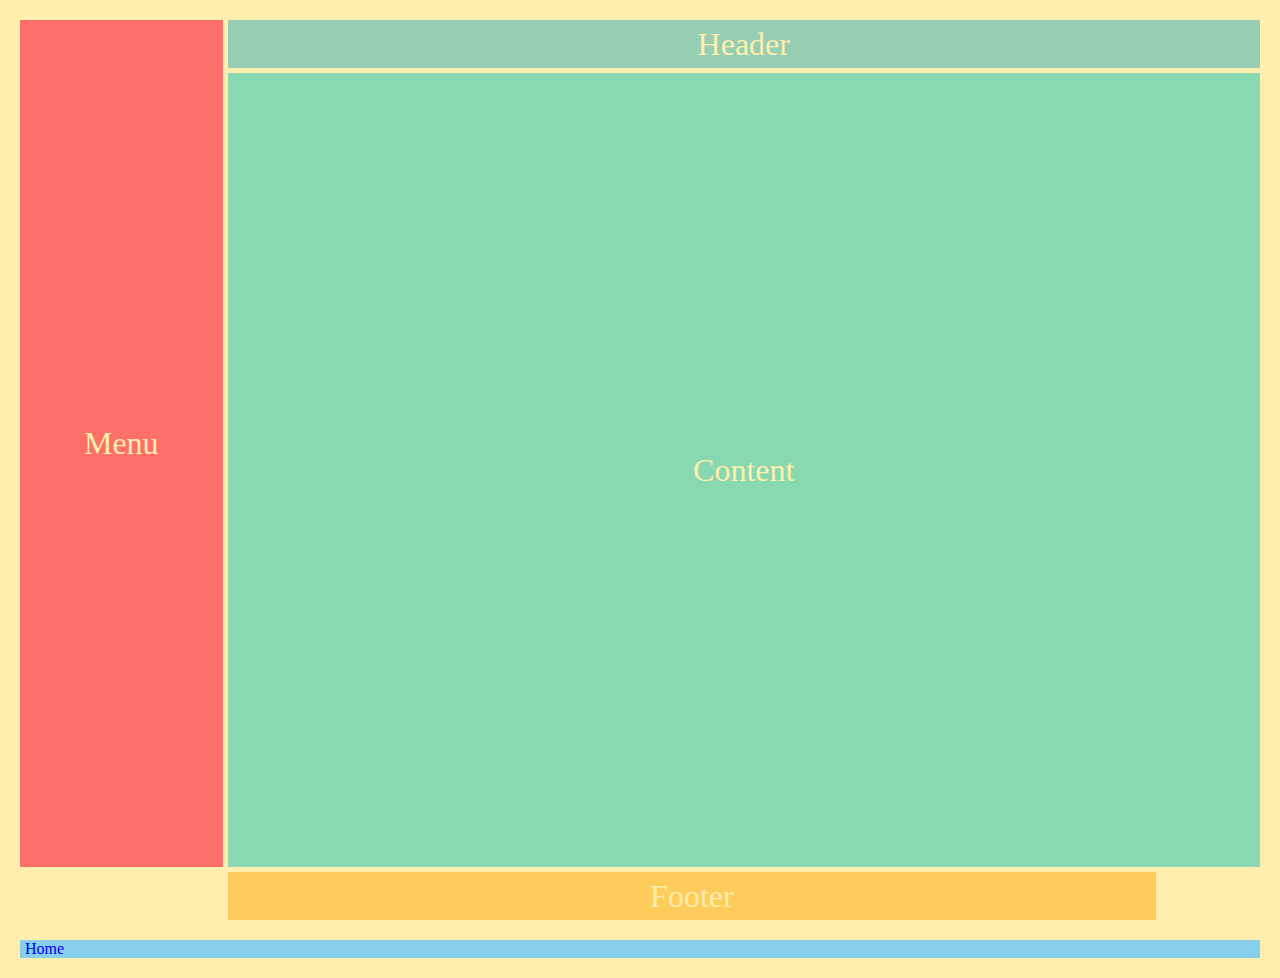
==== grid-area.html @ 7580ca9c "grid template areas" ====
<html>

<head>
  <link rel="stylesheet" type="text/css" href="styles.css">
  <style>
    .container {
      display: grid;
      height: 100vh;
      grid-gap: 5px;
      grid-template-columns: repeat(12, 1fr);
      grid-template-rows: 48px auto 48px;
      grid-template-areas:
        "m m h h h h h h h h h h"
        "m m c c c c c c c c c c"
        ". . f f f f f f f f f ."
        /* . (dot) represents blank column */
    }

    .header {
      grid-area: h;
    }

    .menu {
      grid-area: m;
    }

    .content {
      grid-area: c;
    }

    .footer {
      grid-area: f;
    }
  </style>
</head>

<body>
  <div class="container">
    <div class="header">Header</div>
    <div class="menu">Menu</div>
    <div class="content">Content</div>
    <div class="footer">Footer</div>
  </div>
  <div class="pages">
    <a href="index.html">Home</a>
  </div>
</body>

</html>
---- styles.css ----
body {
  padding: 0;
}

.container > div {
  display: flex;
  justify-content: center;
  align-items: center;
  font-size: 2em;
  color: #ffeead;
}

html,
body {
  background-color: #ffeead;
  margin: 10px;
}

.container > div:nth-child(1n) {
  background-color: #96ceb4;
}

.container > div:nth-child(3n) {
  background-color: #88d8b0;
}

.container > div:nth-child(2n) {
  background-color: #ff6f69;
}

.container > div:nth-child(4n) {
  background-color: #ffcc5c;
}

.pages {
  margin-top: 20px;
  background-color: skyblue;

  color: white;
}

.pages a {
  text-decoration: none;
  padding: 5px;
}
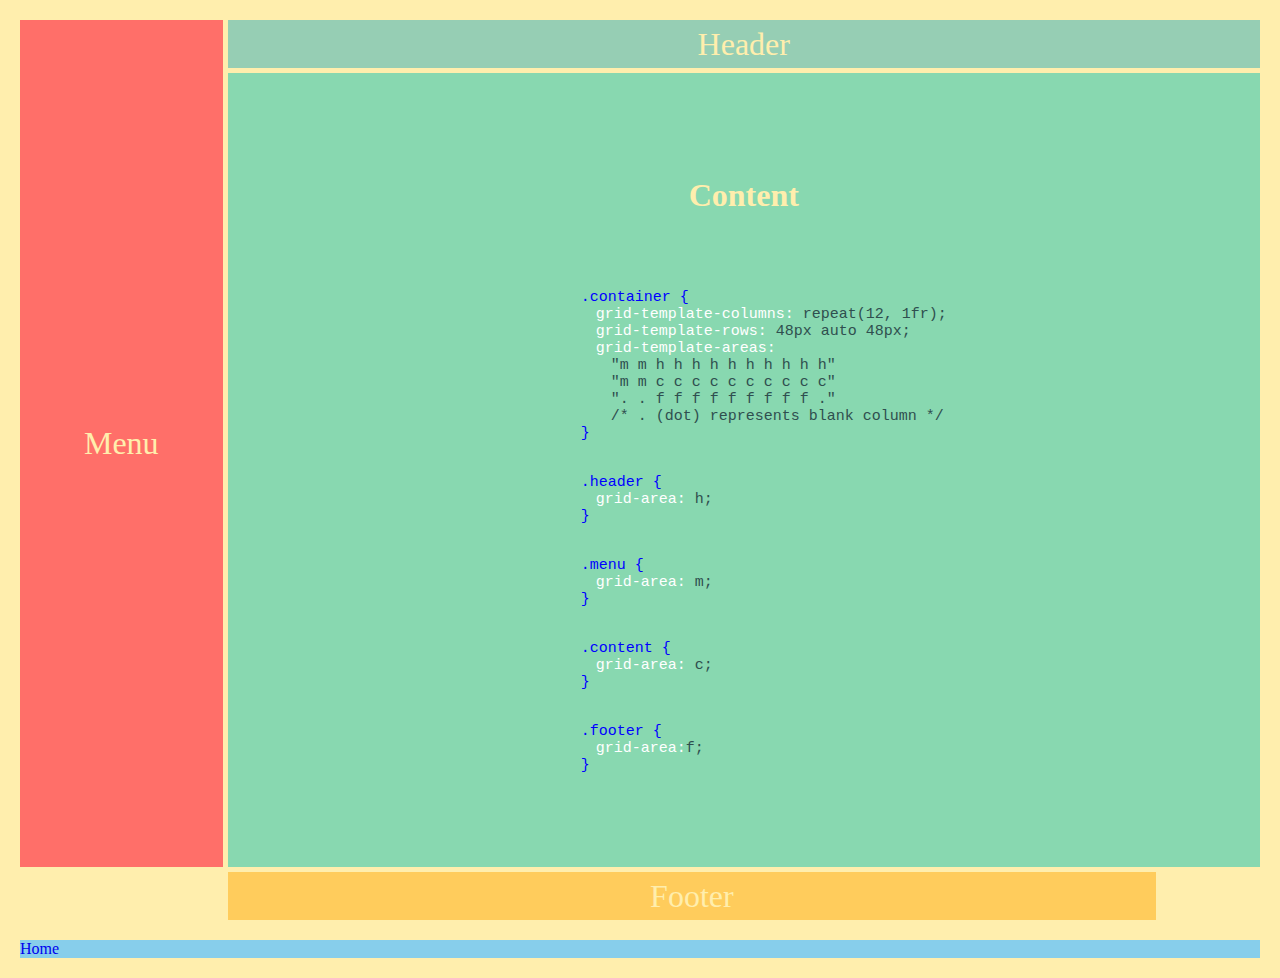
==== commit 5f2dfeb9: "code display by javascript" ====
--- a/grid-area.html
+++ b/grid-area.html
@@ -5,7 +5,7 @@
   <style>
     .container {
       display: grid;
-      height: 100vh;
+      min-height: 100vh;
       grid-gap: 5px;
       grid-template-columns: repeat(12, 1fr);
       grid-template-rows: 48px auto 48px;
@@ -38,12 +38,19 @@
   <div class="container">
     <div class="header">Header</div>
     <div class="menu">Menu</div>
-    <div class="content">Content</div>
+    <div class="content">
+      <h4>Content</h4>
+      <div class="code">
+      </div>
+
+    </div>
     <div class="footer">Footer</div>
   </div>
   <div class="pages">
     <a href="index.html">Home</a>
   </div>
+
+  <script src="script-grid-areas.js"></script>
 </body>
 
 </html>--- a/styles.css
+++ b/styles.css
@@ -1,5 +1,6 @@
 body {
   padding: 0;
+  margin: 0;
 }
 
 .container > div {
@@ -41,5 +42,28 @@
 
 .pages a {
   text-decoration: none;
-  padding: 5px;
 }
+
+.content {
+  display: flex;
+  flex-direction: column;
+  align-items: center;
+  justify-content: center;
+}
+
+.code li {
+  text-decoration: none;
+  list-style-type: none;
+  font-weight: lighter;
+  font-family: 'Courier New', Courier, monospace;
+  color: white;
+  font-size: 15px;
+}
+
+li.selector {
+  color: blue;
+}
+
+span.properties {
+  color: darkslategray;
+}
